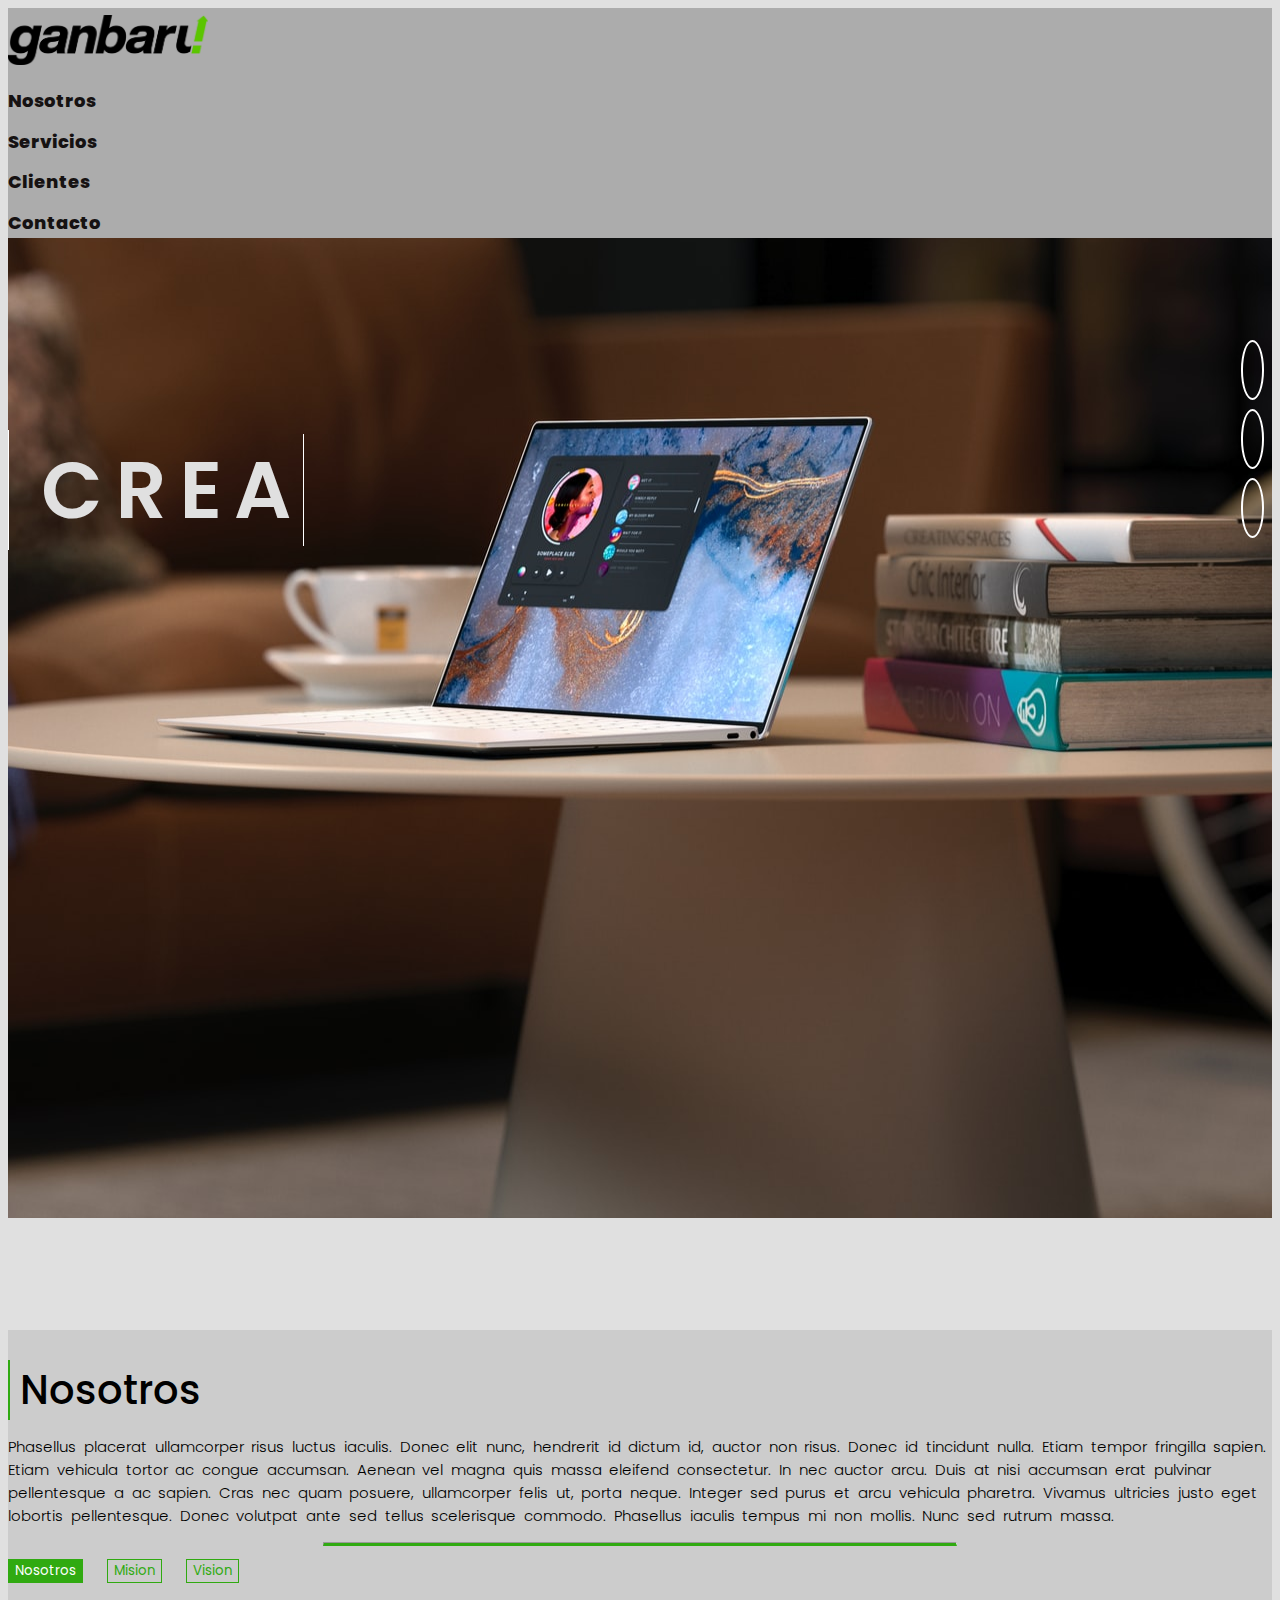
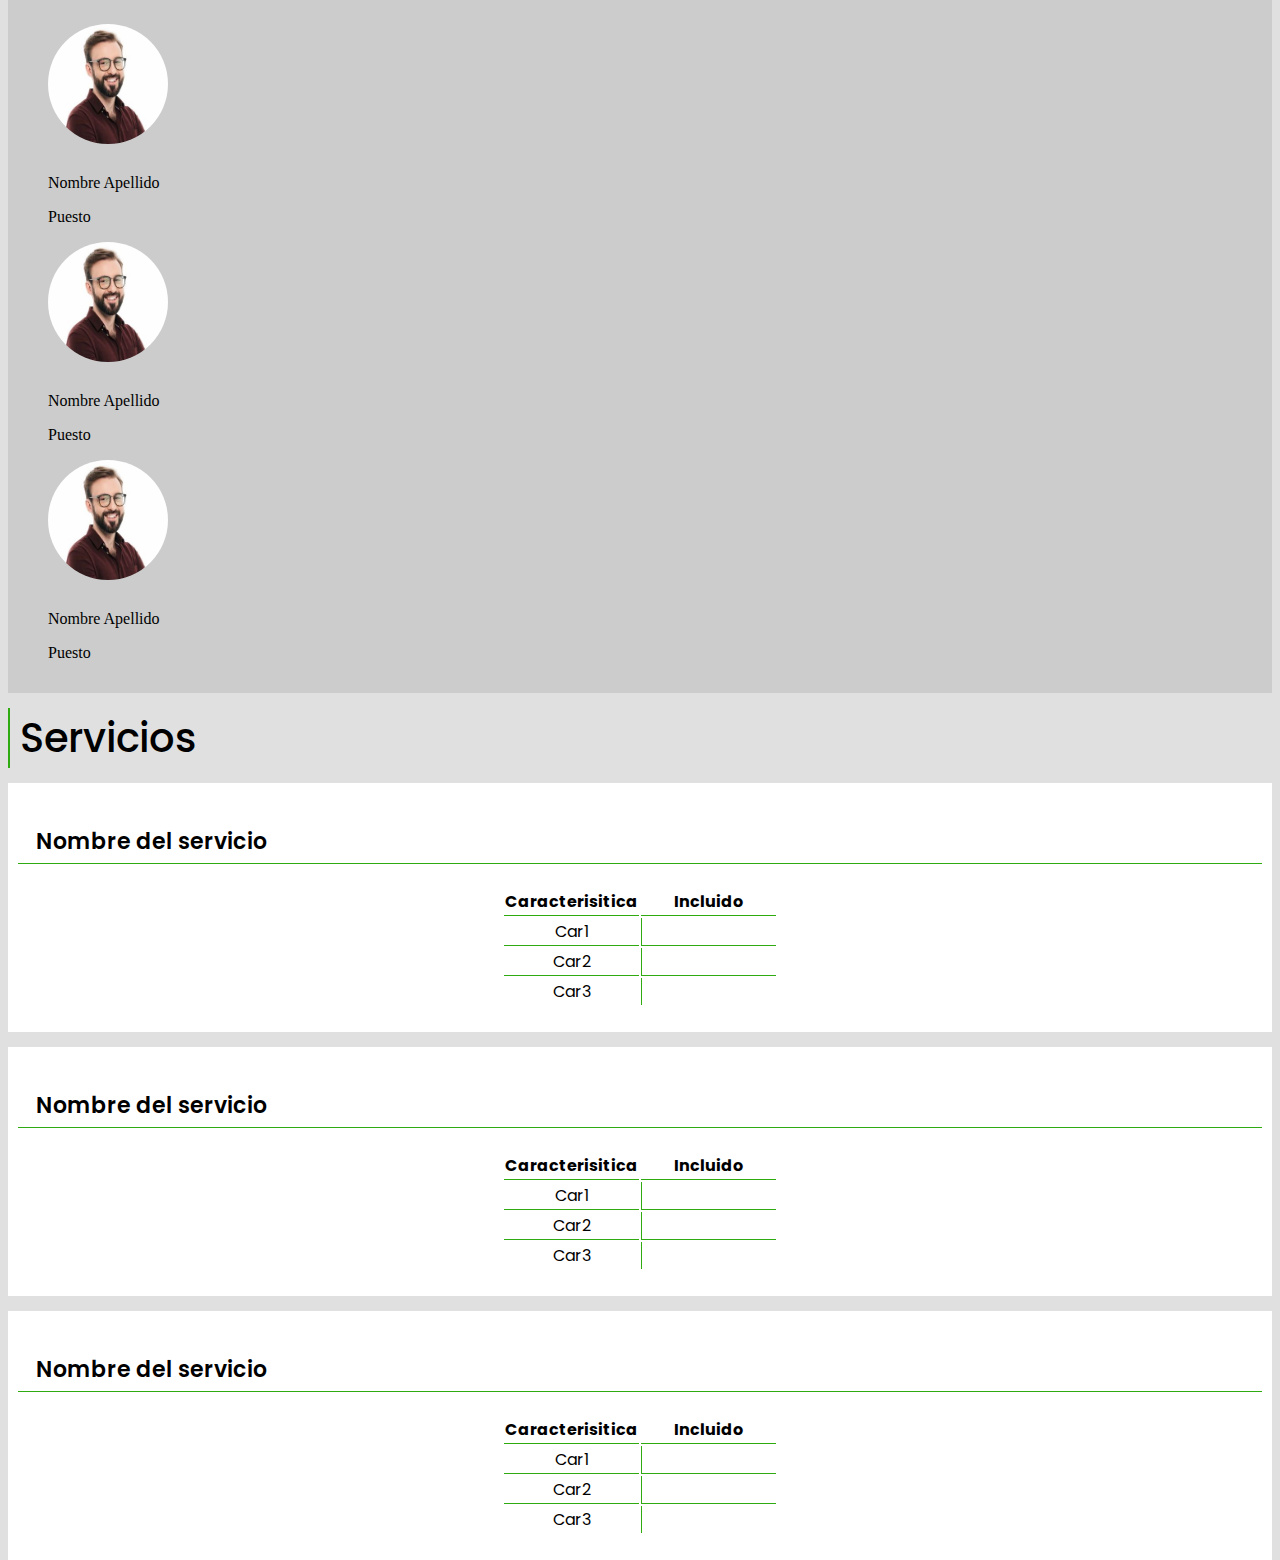
==== Ganbaru/index.html @ 6e0220c5 "Add files via upload" ====
<!DOCTYPE html>
<html lang="en">

<head>
    <meta charset="UTF-8">
    <meta name="viewport" content="width=device-width, initial-scale=1.0">
    <link href="https://cdn.jsdelivr.net/npm/bootstrap@5.0.2/dist/css/bootstrap.min.css" rel="stylesheet" integrity="sha384-EVSTQN3/azprG1Anm3QDgpJLIm9Nao0Yz1ztcQTwFspd3yD65VohhpuuCOmLASjC" crossorigin="anonymous">
    <link rel="stylesheet" href="https://use.fontawesome.com/releases/v5.15.1/css/all.css"
        integrity="sha384-vp86vTRFVJgpjF9jiIGPEEqYqlDwgyBgEF109VFjmqGmIY/Y4HV4d3Gp2irVfcrp" crossorigin="anonymous">
    <link rel="stylesheet" href="css/main.css">
    <link rel="stylesheet" href="css/mobile.css">
    <link rel="stylesheet" href="css/mediaQuery.css">
    <title>Pagina Aldo</title>
</head>

<body>
    <!-- Menu navegacion-->
    <div class="navigation-bar mobile-bar">
        <div class="container">
            <div class="row">
                <div class="col-3">
                    <i class="fas fa-bars menu-icon"></i>
                </div>
                <div class="col-9">
                    <a class="navbar-brand float-right" href="#"><img class="logo" src="images/logo.png"></a>
                </div>
            </div>
        </div>
        <div class="mobile-options">
            <div class="col-md-2 option-box">
                <a class="menu-options">Opcion 1</a>
            </div>
            <div class="col-md-2 option-box">
                <a class="menu-options ">Opcion 2</a>
            </div>
            <div class="col-md-2 option-box">
                <a class="menu-options">Opcion 3</a>
            </div>
            <div class="col-md-2 option-box">
                <a class="menu-options ">Opcion 4</a>
            </div>
        </div>
    </div>



    <nav class="navigation-bar web-bar position-fixed">
        <div class="container">
            <div class="row">
                <div class="col-md-4">
                    <a href="#home"><img class="logo" src="images/logo.png"></a>
                </div>
                <div class="col-md-2">
                    <a href="#nosotros" class="menu-options">Nosotros</a>
                </div>
                <div class="col-md-2">
                    <a href="#servicios" class="menu-options">Servicios</a>
                </div>
                <div class="col-md-2">
                    <a href="#Servicios" class="menu-options">Clientes</a>
                </div>
                <div class="col-md-2">
                    <a class="menu-options">Contacto</a>
                </div>
            </div>
        </div>
    </nav>
    <!-- FIN Menu navegacion-->
    <!--Div PRINCIPAL-->
    <div id="home" class="principal-box">
        <div class="container ">
            <div class="row">
                <div class="col-12 col-md-12 col-sm-12 text-box">
                    <span id="pPrincipal"></span>
                </div>
            </div>

            <div class="row">
                <div class="col-md-12 col-sm-12 d-flex justify-content-center arrow-box">
                    <a href="#servicios"><i class="fas fa-angle-double-down arrow-icon"></i></a>
                </div>
            </div>
        </div>
    </div>
    <!--FIN DIV PRINCIPAL-->

    <!--Div NOSOTROS-->
    <section id="nosotros" class="container-fluid seccion">
        <div class="container col-md-10 col-sm-12">
            <article class="row d-flex"> 
                <h2 id="us-subtitle" class="subtitulo" >Nosotros</h2>
                <p id="us-info" class="text-left p-text">Phasellus placerat ullamcorper risus luctus iaculis. Donec elit nunc, hendrerit id dictum id, auctor non risus. Donec id tincidunt nulla. Etiam tempor fringilla sapien. Etiam vehicula tortor ac congue accumsan. Aenean vel magna quis massa eleifend consectetur. In nec auctor arcu. Duis at nisi accumsan erat pulvinar pellentesque a ac sapien. Cras nec quam posuere, ullamcorper felis ut, porta neque. Integer sed purus et arcu vehicula pharetra. Vivamus ultricies justo eget lobortis pellentesque. Donec volutpat ante sed tellus scelerisque commodo. Phasellus iaculis tempus mi non mollis. Nunc sed rutrum massa.</p>   
                <hr class="separacion align-items-start">
            </article>
                <button id="btnNosotros" class="btnActivo btn" >Nosotros</button>
                <button class="btn" id="btnMision">Mision</button>
                <button class="btn" id="btnVision">Vision</button>
                
            <article class="row d-flex">
                <figure class="col-md-4 col-sm-12">
                    <img src="images/persona1.jpg" height="100" width="100" class="d-block mx-auto nosotros-img">
                    <p class="text-center m-0"><span class="far fa-user-circle p-1"></span>Nombre Apellido</p>
                    <p class="text-center">Puesto</p>
                </figure>

                <figure class="col-md-4 col-sm-12">
                    <img src="images/persona1.jpg" height="100" width="100" class="d-block mx-auto nosotros-img">
                    <p class="text-center m-0"><span class="far fa-user-circle p-1"></span>Nombre Apellido</p>
                    <p class="text-center">Puesto</p>
                </figure>

                <figure class="col-md-4 col-sm-12">
                    <img src="images/persona1.jpg" height="100" width="100" class="d-block mx-auto nosotros-img">
                    <p class="text-center m-0"><span class="far fa-user-circle p-1"></span>Nombre Apellido</p>
                    <p class="text-center">Puesto</p>
                </figure>
            </article>
            
        </div>  
    </section>

    <!--FIN DIV NOSOTROS-->
    <!--SECCION SERVICIOS-->
    <section id="servicios" class="seccion">
        <div class="container">
            <div class="row">
                <h2 id="us-subtitle" class="subtitulo" >Servicios</h2>
                <article class="col-sm-12 col-md-4 card-service">
                    <h3><span class="fas fa-award"></span>Nombre del servicio</h3>
                    <table>
                        <tr >
                            <th>Caracterisitica</th>
                            <th>Incluido</th>
                        </tr>
                        <tr>
                            <td class="serviceCar">Car1</td>
                            <td><span class="fas fa-check"></span></td>
                        </tr>
                        <tr>
                            <td class="serviceCar">Car2</td>
                            <td><span class="fas fa-times"></span></td>
                        </tr>
                        <tr>
                            <td style="border-bottom: none" class="serviceCar">Car3</td>
                            <td style="border-bottom: none"><span class="fas fa-check"></span></td>
                        </tr>
                    </table>
                </article>

                <article class="col-sm-12 col-md-4 card-service">
                    <h3><span class="fas fa-award"></span>Nombre del servicio</h3>
                    <table>
                        <tr >
                            <th>Caracterisitica</th>
                            <th>Incluido</th>
                        </tr>
                        <tr>
                            <td class="serviceCar">Car1</td>
                            <td><span class="fas fa-times"></span></td>
                        </tr>
                        <tr>
                            <td class="serviceCar">Car2</td>
                            <td><span class="fas fa-times"></span></td>
                        </tr>
                        <tr>
                            <td style="border-bottom: none" class="serviceCar">Car3</td>
                            <td style="border-bottom: none"><span class="fas fa-check"></span></td>
                        </tr>
                    </table>
                </article>

                <article class="col-sm-12 col-md-4 card-service">
                    <h3><span class="fas fa-award"></span>Nombre del servicio</h3>
                    <table>
                        <tr >
                            <th>Caracterisitica</th>
                            <th>Incluido</th>
                        </tr>
                        <tr>
                            <td class="serviceCar">Car1</td>
                            <td><span class="fas fa-check"></span></td>
                        </tr>
                        <tr>
                            <td class="serviceCar">Car2</td>
                            <td><span class="fas fa-check"></span></td>
                        </tr>
                        <tr>
                            <td style="border-bottom: none" class="serviceCar">Car3</td>
                            <td style="border-bottom: none"><span class="fas fa-check"></span></td>
                        </tr>
                    </table>
                </article>

            </div>
        </div>
    </section>
    <!--FIN SERVICIOS-->
    <!--REDES SOCIALES-->
    <div class="redes">
        <ul>
            <li class="wpp-icon"><a href="https://web.whatsapp.com/"><i class="fab fa-whatsapp"></i></a></li>
            <li><a href="https://www.instagram.com/" target="_blank"><i class="fab fa-instagram"></i></a></li>
            <li><a href="https://www.facebook.com/" target="_blank"><i class="fab fa-facebook"></i></a></li>
        </ul>

    </div>

    <!--FIN REDES SOCIALES-->


    <!--JAVASCRIPT -->
    <script src="https://ajax.googleapis.com/ajax/libs/jquery/3.5.1/jquery.min.js"></script>
    <script src="https://cdnjs.cloudflare.com/ajax/libs/popper.js/1.12.9/umd/popper.min.js" integrity="sha384-ApNbgh9B+Y1QKtv3Rn7W3mgPxhU9K/ScQsAP7hUibX39j7fakFPskvXusvfa0b4Q" crossorigin="anonymous"></script>
    <script src="https://maxcdn.bootstrapcdn.com/bootstrap/4.0.0/js/bootstrap.min.js" integrity="sha384-JZR6Spejh4U02d8jOt6vLEHfe/JQGiRRSQQxSfFWpi1MquVdAyjUar5+76PVCmYl" crossorigin="anonymous"></script>
    
    <script src="js/main.js"></script>
    <script src="js/js.js"></script>
    <!-- FIN JAVASCRIPT -->
</body>

</html>
---- Ganbaru/css/main.css ----
/* FONTS */
@import url('https://fonts.googleapis.com/css2?family=Lato:wght@100;400&family=Poppins:wght@100;200&family=Raleway:wght@100&family=Roboto:wght@100&display=swap');
/* USO */
/*
font-family: 'Lato', sans-serif;
font-family: 'Poppins', sans-serif;
font-family: 'Raleway', sans-serif;
font-family: 'Roboto', sans-serif;
*/
/* GENERALIDADES */
:root{
    --verde: #30aa11;
    --gris: #ccc;
}

body,html{
   background-color: #e0e0e0;
   height:100%;
   scroll-behavior: smooth;
}

.navigation-bar{
   background-color: #acacac;
    padding:0.45rem 0rem 0rem 0rem;
    top:0px;
    width: 100%;
    z-index: 1000;
}

.subtitulo{
    border-left: 2px solid var(--verde);
    font-family: 'Poppins', sans-serif;
    font-weight: 500;
    margin-left: 20px;
    padding:0px 0px 0px 10px;
    margin:15px 0px 15px 0px;
    font-size: 40px;
}

.p-text{
    font-family: 'Poppins', sans-serif;
    font-size: 15px;
    font-weight: 300;
    word-spacing: 0.25em;

}

.separacion{
    border-bottom:3px solid var(--verde);
    width: 50%;

}

.seccion{
    opacity: 1;
}

.fa-times{
    color: #fd5949;
}

.fa-check{
    color: var(--verde);
}


/*Logo*/

.logo{
    width: 200px;
    height: 50px;
    padding-bottom: 0.4rem;
}

/*Opciones del menu*/
a.menu-options{
    font-size: 18px;
    font-family: 'Poppins', sans-serif;
    color:rgb(22, 18, 18);
    font-weight: 750;
    display: inline-block;
    text-decoration: none;
    padding-top: 0.72rem;
}

a.menu-options:after{
    display:block;
    content: '';
    border-bottom: solid 2px #30aa11;  
    transform: scaleX(0);  
    transition: transform 350ms ease-in-out;
}
a.menu-options:hover:after{
    transform: scaleX(1);  
}


/* 1ERA SECCION */
.principal-box{
    height: 100%;
    background-image: url('../images/back1.jpg');
    background-size: auto;
    background-repeat: no-repeat;
    background-attachment: fixed;
    background-position: center;
    padding-top: 12rem;
}

.text-box{
    text-align: left;
    z-index:1; 
    padding-left: 2rem;
    border-left: 1px solid #fff;
}

#pPrincipal{
    color: #e0e0e0;
    font-size: 5.0rem;
    font-weight: 580;
    font-family: 'Poppins', sans-serif;
    border-right: 1px solid #fff;
    letter-spacing: .15em; 
    animation: blink-caret .7s step-end infinite;
}

@keyframes blink-caret {
    from, to { border-color: transparent }
    50% { border-color: rgb(207, 209, 206) }
  }

  .arrow-box{

      padding-top: 5rem;
  }

  .arrow-icon{
      color: #fff;
      font-size: 5rem;
      cursor: pointer;
      opacity: 0;
  }



/*Nosotros*/
#nosotros{
    background-color: #ccc;
    padding:15px 0px 15px 0px;
}

.nosotros-img{
    border-radius: 50%;
    height: 120px;
    width: 120px;
    margin-bottom: 10px;
}

#nosotros button{
    border: 1px solid var(--verde);
    background-color: rgba(255, 255, 255, 0);
    font-family: 'Poppins', sans-serif;
    color: var(--verde);
    font-style: bold;
    margin: 5px 20px 25px 0px;
    transition: 1s;
    border-radius: 0px;
}

#nosotros button:hover{
    background-color: var(--verde);
    color: #fff;
}

#nosotros .btnActivo{
    background-color: var(--verde);
    color: #fff;
}
.fa-user-circle{
    color: var(--verde);
}
/*FIN Nosotros*/
/* SERVICIOS */
.card-service{
    background-color: #fff;
    margin: 5px 0px 15px 0px;
    padding: 20px 10px 25px 10px;
    text-align: justify;
}

.card-service h3{
    font-family: 'Poppins', sans-serif;
    border-bottom: 1px solid var(--verde);
    padding-bottom: 5px;
    font-size: 22px;
    padding-left: 10px;
    font-weight: 600;
}

.card-service table{
    text-align: center;
    margin: 0 auto;
}
.card-service table th{
    border-bottom: 1px solid var(--verde);
    font-family: 'Poppins', sans-serif;
}

.card-service table td{
    width: 50%;
    border-left: 1px solid var(--verde);
    border-bottom: 1px solid var(--verde);
    font-family: 'Poppins', sans-serif;
}

td.serviceCar{
    border-left: none !important;
}

.fa-award{
    color: #d1d11c;
    margin-right: 8px;
}

/*FIN SERVICIOS*/

/*REDES*/
.redes{
    display: block;
    position: fixed;
    z-index: 1000;
    right: 0px;
    top: 20rem
}

.redes ul{
    list-style: none;
    cursor: pointer;
}

.redes ul li{
    padding: 1rem 1rem 1rem 1rem;
    font-size: 2.0rem;
}

.redes ul li a{
    text-decoration: none;
    color: #fff;
}

.redes ul li a i{
    border: 2px solid #fff;
    padding: 0.6rem;
    border-radius: 50%;
    transition: background-color 0.8s ease;
}

.redes ul li a i.fa-whatsapp:hover{
    background-color: #25D366;
    border: 2px solid #25D366;
}


.redes ul li a i.fa-instagram:hover{
    border: 2px solid #dfc7df;
    background: radial-gradient(circle at 30% 107%, #fdf497 0%, #fdf497 5%, #fd5949 45%,#d6249f 60%,#285AEB 90%);
}


.redes ul li i.fa-facebook:hover{
    border: 2px solid #4267B2;
    background-color: #4267B2;
}
/*FIN REDES*/
---- Ganbaru/css/mobile.css ----
.menu-icon{
    color: #fff;
    padding-top: 0.4rem;
    font-size: 2.5rem;
    padding-left: 0.5rem;
    cursor: pointer;
}


.mobile-options{
    width: 100%;
    position: absolute;
    top: -900px;
    background-color: rgba(190, 190, 190, 0.863);
    z-index: 1;
    text-align: left;
}

.mobile-bar{
    display: none;
    position: fixed;
    width: 100%;
    z-index: 100;
}
---- Ganbaru/css/mediaQuery.css ----
@media screen and (max-width:765px){
    .mobile-bar{
        display: block;
    }

    .web-bar{
        display: none;
    }

    a.menu-options:hover:after{
        transform: scaleX(0);  
    }

    .option-box{
        border-left: 3px solid rgb(228, 228, 228);
        padding-left: 1.2rem;
        padding-bottom: 0.5rem;
    }

    .option-box:hover{
        border-left: solid 3px #70d815;  
        padding-left: 2.7rem;
    }

    


    /*PRIMERA PANTALLA*/
    #pPrincipal{
        font-size: 4.0rem;
        letter-spacing: 0em;
    }

    .principal-box{
        padding-left: 25px;
    }

/*NOSOTROS*/
#nosotros{
    padding-left: 10px;
}

#nosotros .btn{
    display: block;
}

/*REDES*/
    .redes{
        display: none;
    }
    
}

@media screen and (max-width:480px){
    /*PRIMERA PANTALLA*/

    #pPrincipal{
        font-size: 3.1rem;
        letter-spacing: 0em;
    }

    
}
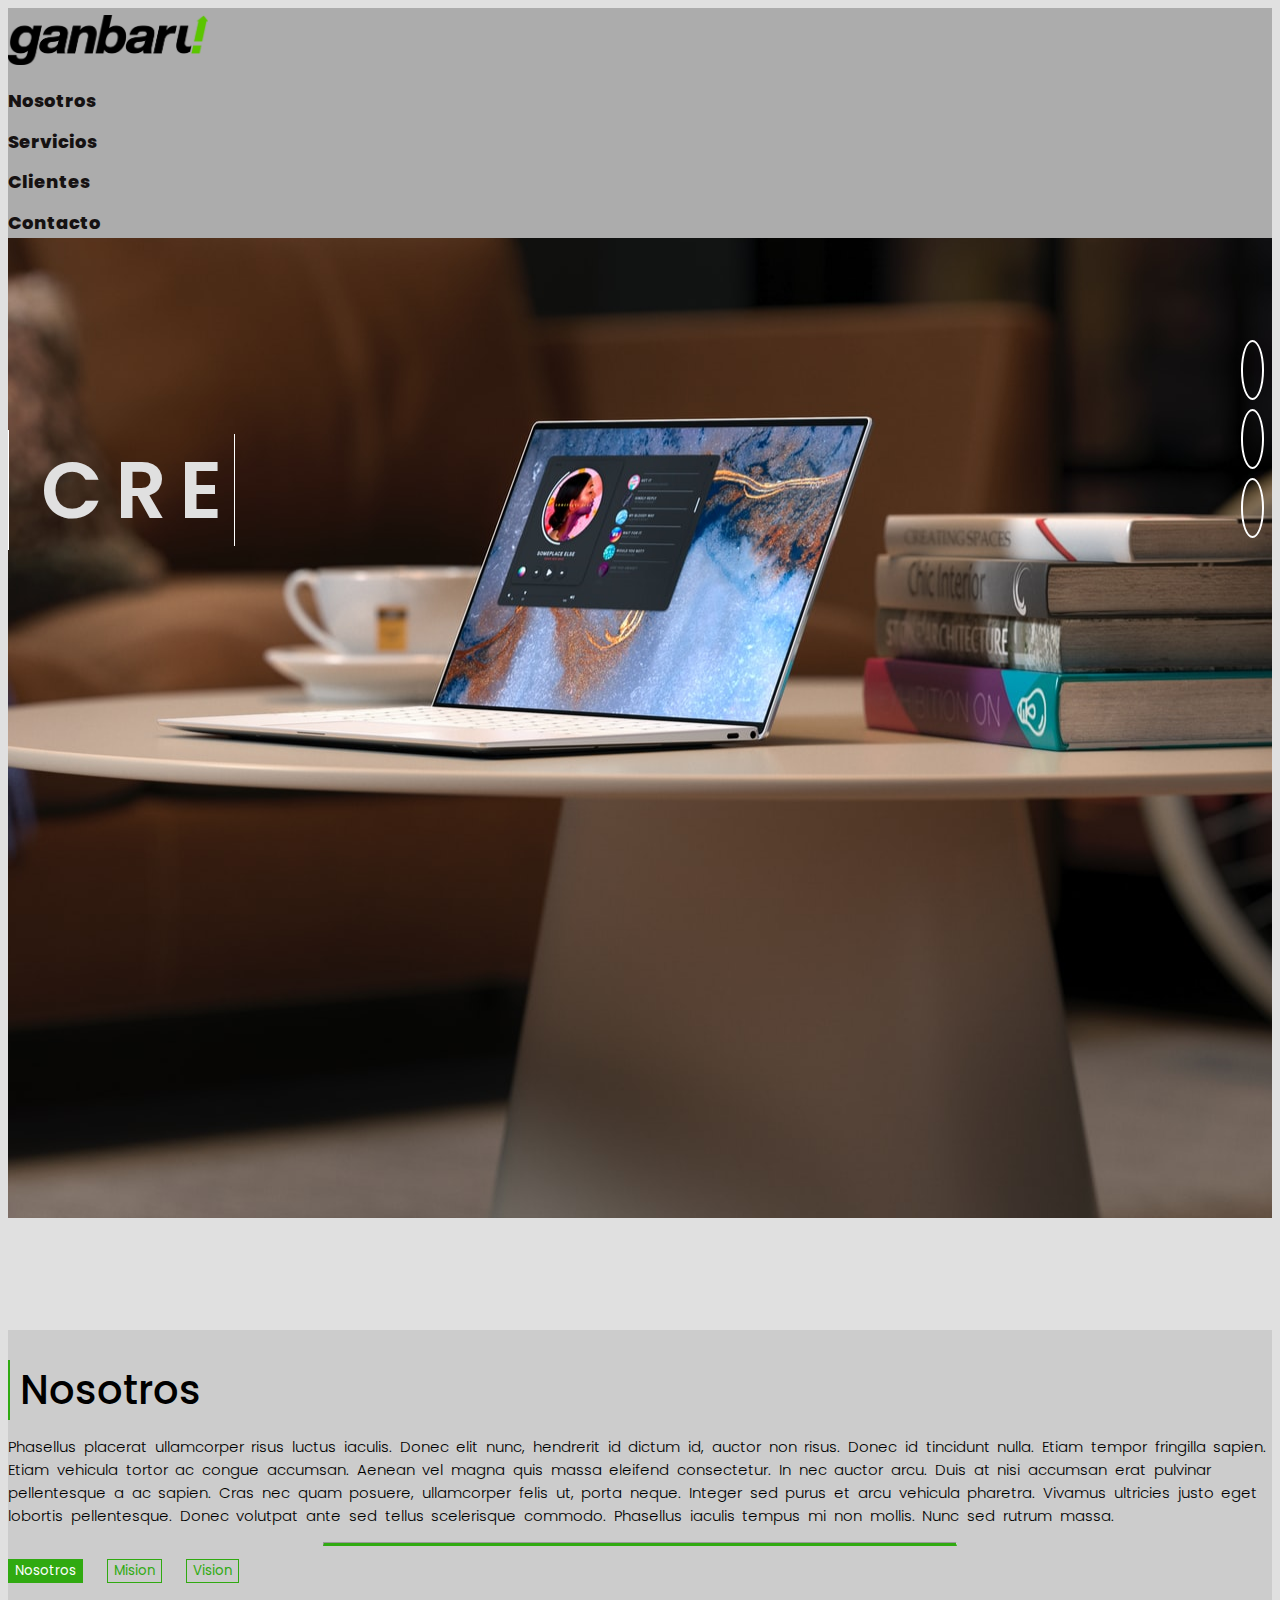
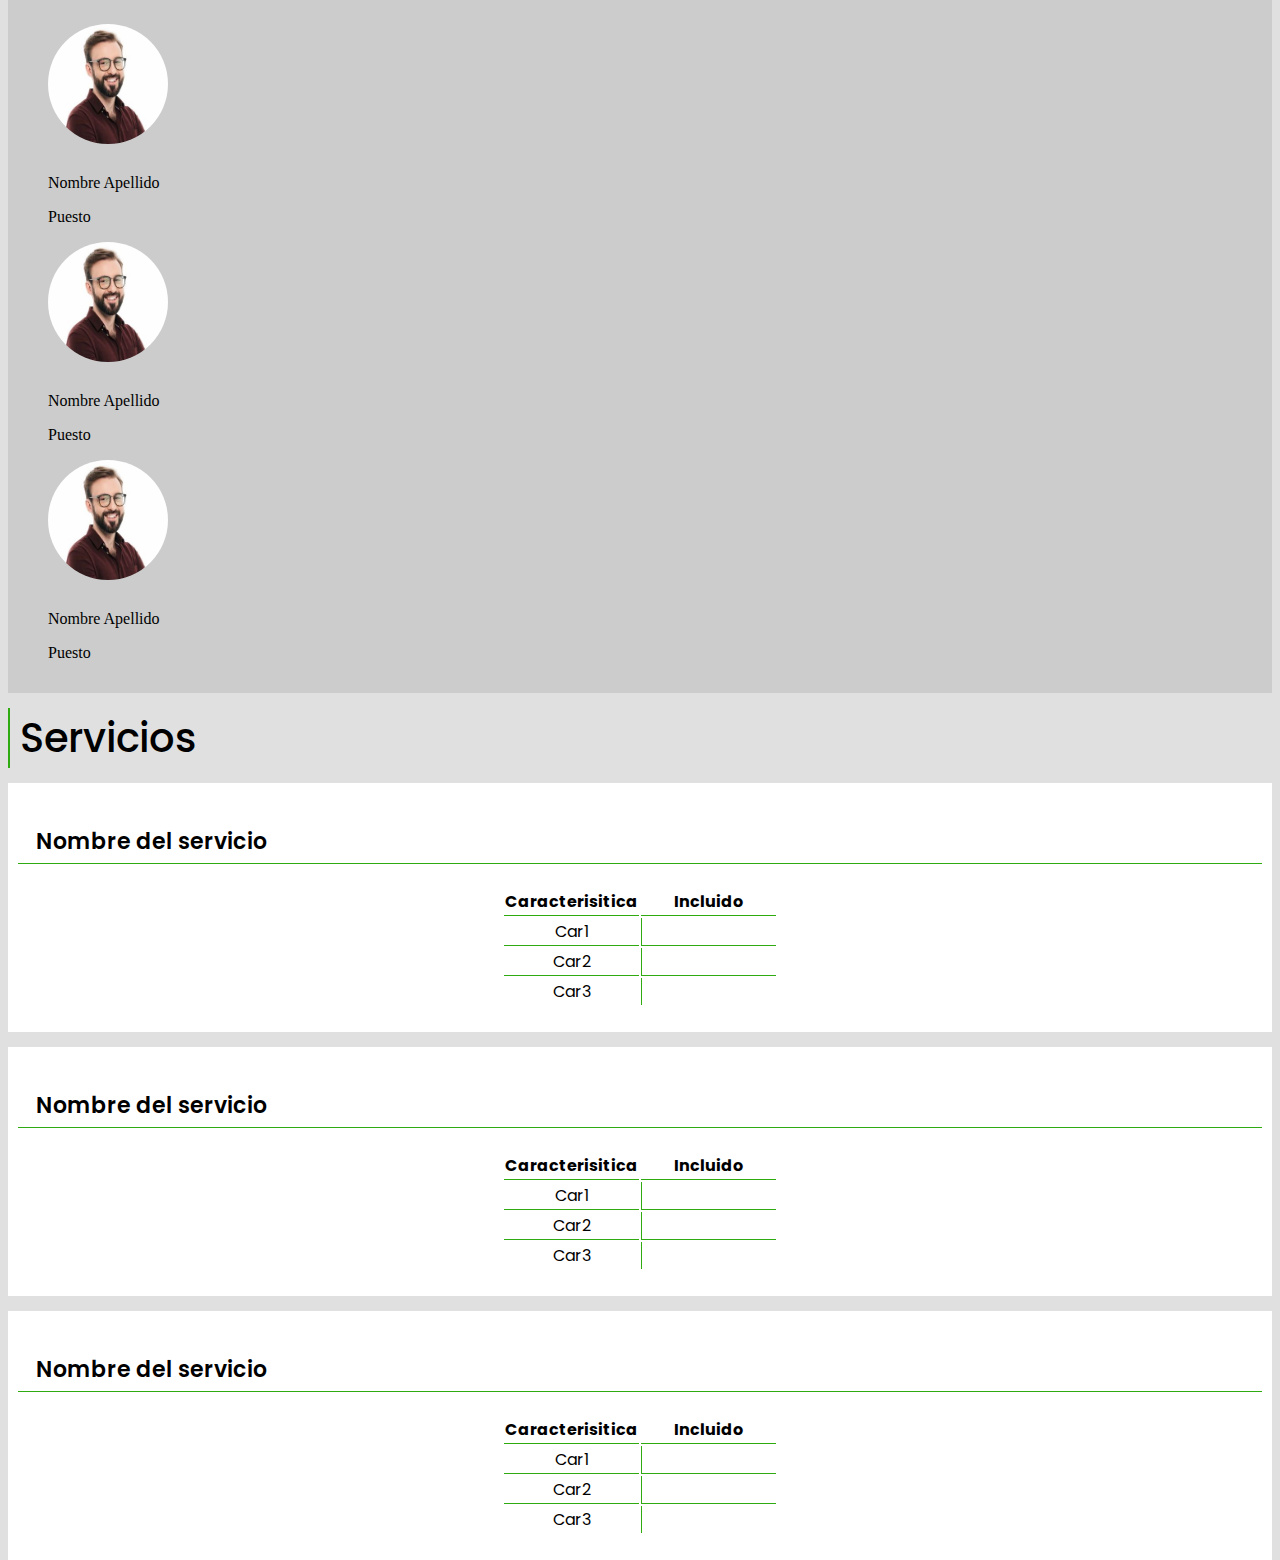
==== commit aa230d55: "Add files via upload" ====
--- a/Ganbaru/index.html
+++ b/Ganbaru/index.html
@@ -10,7 +10,7 @@
     <link rel="stylesheet" href="css/main.css">
     <link rel="stylesheet" href="css/mobile.css">
     <link rel="stylesheet" href="css/mediaQuery.css">
-    <title>Pagina Aldo</title>
+    <title>Ganbaru!</title>
 </head>
 
 <body>
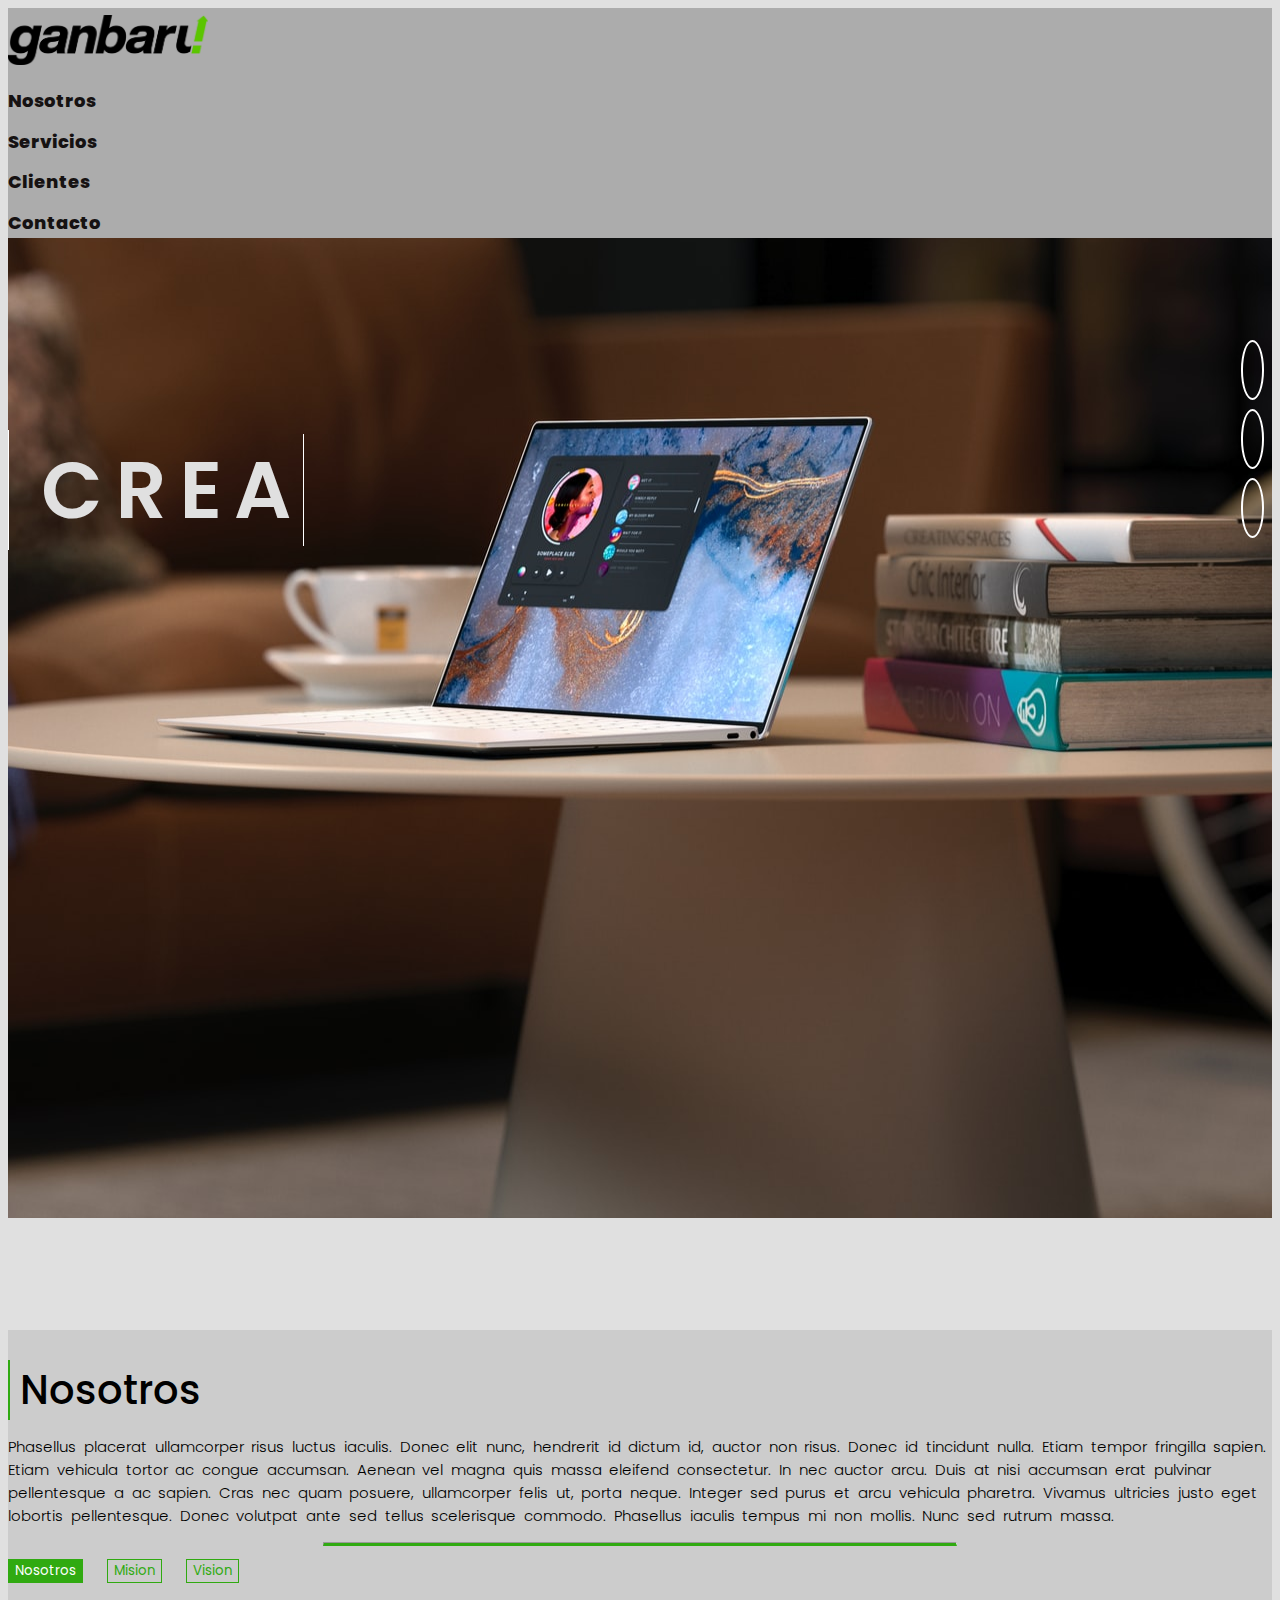
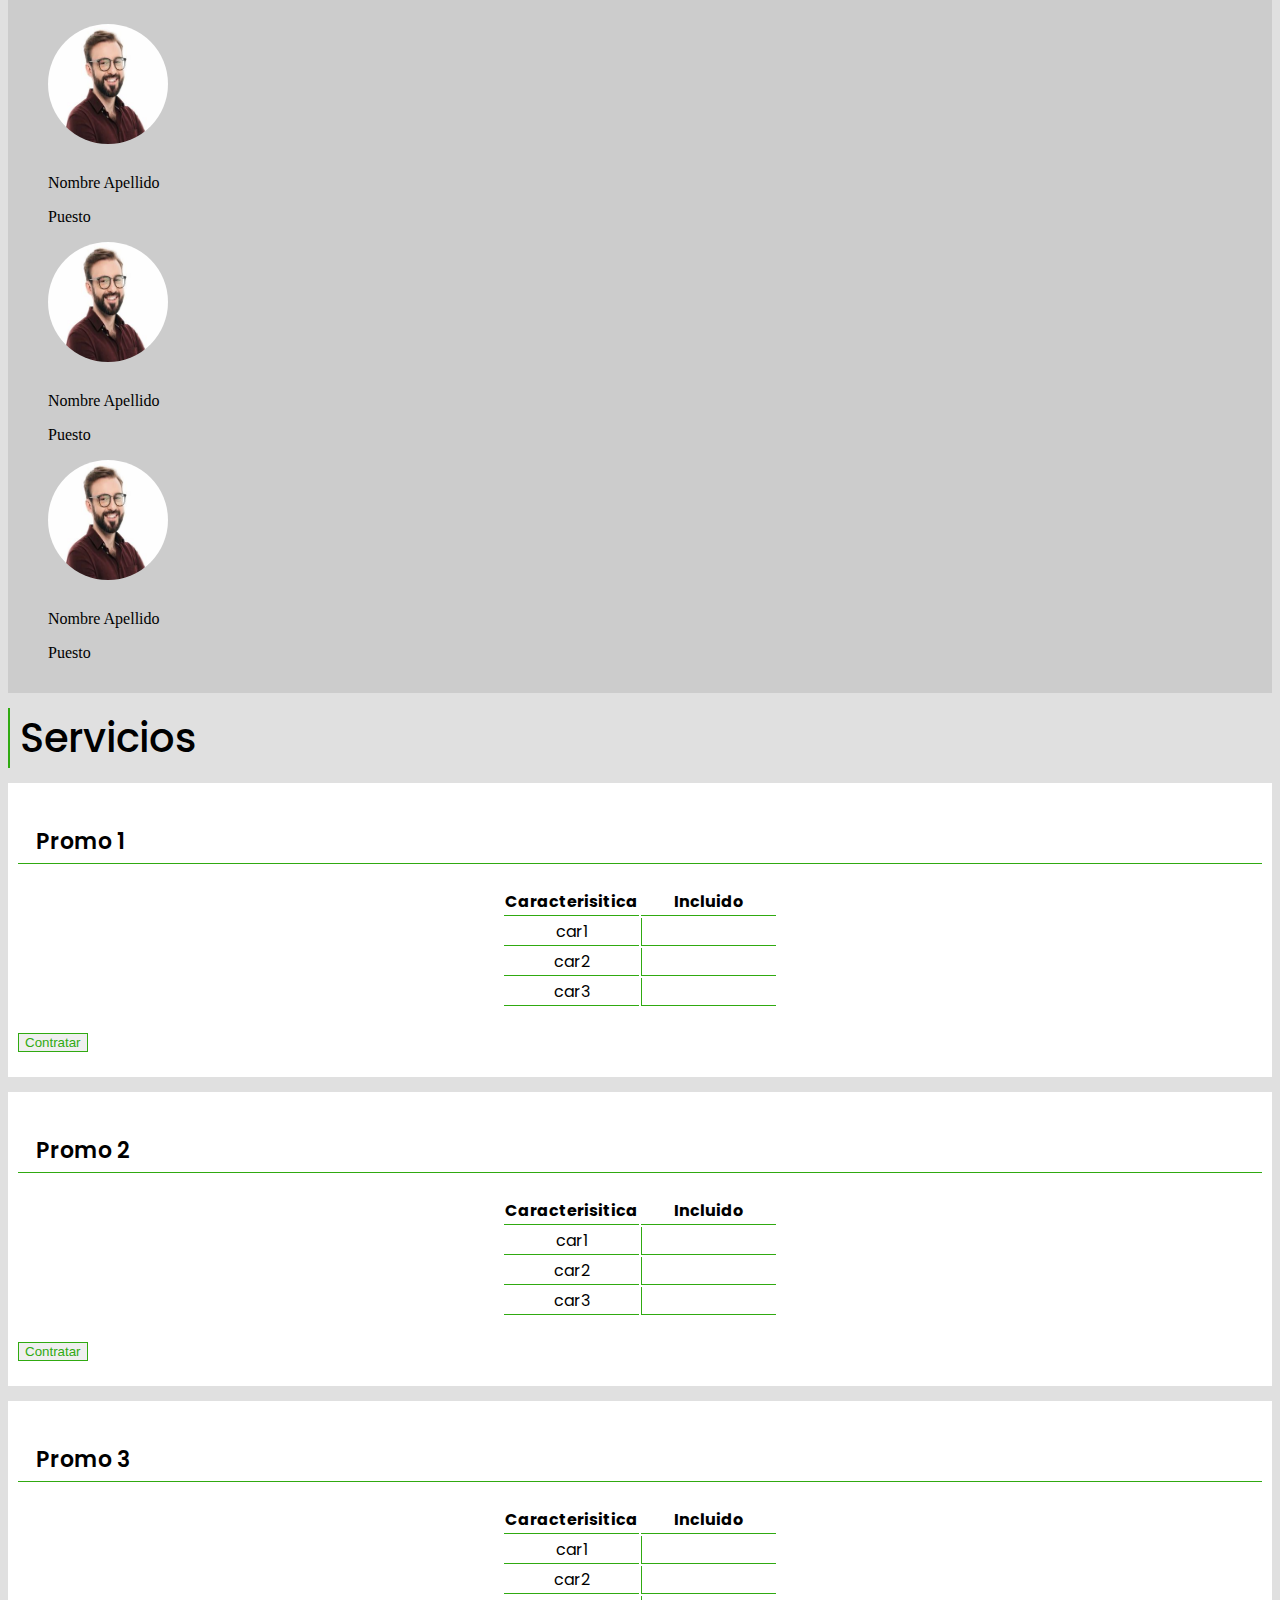
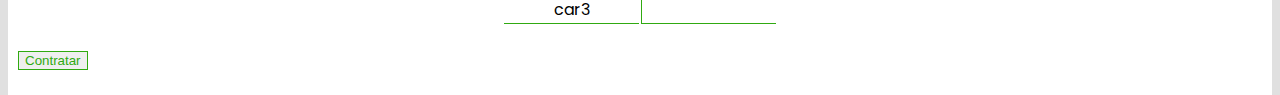
==== commit b523418d: "Add files via upload" ====
--- a/Ganbaru/index.html
+++ b/Ganbaru/index.html
@@ -123,73 +123,9 @@
     <!--SECCION SERVICIOS-->
     <section id="servicios" class="seccion">
         <div class="container">
-            <div class="row">
-                <h2 id="us-subtitle" class="subtitulo" >Servicios</h2>
-                <article class="col-sm-12 col-md-4 card-service">
-                    <h3><span class="fas fa-award"></span>Nombre del servicio</h3>
-                    <table>
-                        <tr >
-                            <th>Caracterisitica</th>
-                            <th>Incluido</th>
-                        </tr>
-                        <tr>
-                            <td class="serviceCar">Car1</td>
-                            <td><span class="fas fa-check"></span></td>
-                        </tr>
-                        <tr>
-                            <td class="serviceCar">Car2</td>
-                            <td><span class="fas fa-times"></span></td>
-                        </tr>
-                        <tr>
-                            <td style="border-bottom: none" class="serviceCar">Car3</td>
-                            <td style="border-bottom: none"><span class="fas fa-check"></span></td>
-                        </tr>
-                    </table>
-                </article>
+            <h2 id="us-subtitle" class="subtitulo" >Servicios</h2>
+            <div class="row" id="services-table">
 
-                <article class="col-sm-12 col-md-4 card-service">
-                    <h3><span class="fas fa-award"></span>Nombre del servicio</h3>
-                    <table>
-                        <tr >
-                            <th>Caracterisitica</th>
-                            <th>Incluido</th>
-                        </tr>
-                        <tr>
-                            <td class="serviceCar">Car1</td>
-                            <td><span class="fas fa-times"></span></td>
-                        </tr>
-                        <tr>
-                            <td class="serviceCar">Car2</td>
-                            <td><span class="fas fa-times"></span></td>
-                        </tr>
-                        <tr>
-                            <td style="border-bottom: none" class="serviceCar">Car3</td>
-                            <td style="border-bottom: none"><span class="fas fa-check"></span></td>
-                        </tr>
-                    </table>
-                </article>
-
-                <article class="col-sm-12 col-md-4 card-service">
-                    <h3><span class="fas fa-award"></span>Nombre del servicio</h3>
-                    <table>
-                        <tr >
-                            <th>Caracterisitica</th>
-                            <th>Incluido</th>
-                        </tr>
-                        <tr>
-                            <td class="serviceCar">Car1</td>
-                            <td><span class="fas fa-check"></span></td>
-                        </tr>
-                        <tr>
-                            <td class="serviceCar">Car2</td>
-                            <td><span class="fas fa-check"></span></td>
-                        </tr>
-                        <tr>
-                            <td style="border-bottom: none" class="serviceCar">Car3</td>
-                            <td style="border-bottom: none"><span class="fas fa-check"></span></td>
-                        </tr>
-                    </table>
-                </article>
 
             </div>
         </div>
@@ -198,7 +134,7 @@
     <!--REDES SOCIALES-->
     <div class="redes">
         <ul>
-            <li class="wpp-icon"><a href="https://web.whatsapp.com/"><i class="fab fa-whatsapp"></i></a></li>
+            <li class="wpp-icon"><a href="https://web.whatsapp.com/" target='_blank'><i class="fab fa-whatsapp"></i></a></li>
             <li><a href="https://www.instagram.com/" target="_blank"><i class="fab fa-instagram"></i></a></li>
             <li><a href="https://www.facebook.com/" target="_blank"><i class="fab fa-facebook"></i></a></li>
         </ul>
@@ -206,7 +142,15 @@
     </div>
 
     <!--FIN REDES SOCIALES-->
-
+    <section id="modal-contratar" class="container-fluid ">
+        <article class="col-12 col-md-6 mx-auto text-center contratar-card">
+            <h2 class='service-title'><span class="fas fa-award"></span>Contratar Servicio <span class="fas fa-times btnClose"></span></h2>
+              <input type="text" id="txtName" class="d-block mx-auto" placeholder="Nombre"></input>
+              <input type="text" id="txtSurname" class="d-block mx-auto" placeholder="Apellido"></input>
+              <input type="email" id="txtEmail" class="d-block mx-auto" placeholder="Correo Electronico"></input>
+              <input type="button" id="" class="btnContinuar" value="Contratar">
+          </article>
+    </section>
 
     <!--JAVASCRIPT -->
     <script src="https://ajax.googleapis.com/ajax/libs/jquery/3.5.1/jquery.min.js"></script>
--- a/Ganbaru/css/main.css
+++ b/Ganbaru/css/main.css
@@ -179,6 +179,7 @@
     color: var(--verde);
 }
 /*FIN Nosotros*/
+
 /* SERVICIOS */
 .card-service{
     background-color: #fff;
@@ -210,6 +211,18 @@
     border-left: 1px solid var(--verde);
     border-bottom: 1px solid var(--verde);
     font-family: 'Poppins', sans-serif;
+}
+
+.btn-contratar{
+    border: 1px solid var(--verde);
+    margin-top:25px;
+    color: var(--verde);
+    transition: 1s;
+}
+
+.btn-contratar:hover{
+    background-color: var(--verde);
+    color: #fff;
 }
 
 td.serviceCar{
@@ -270,4 +283,68 @@
     border: 2px solid #4267B2;
     background-color: #4267B2;
 }
-/*FIN REDES*/+/*FIN REDES*/
+
+/* MODALES */
+#modal-contratar{
+    display: none;
+    position: fixed;
+    height: 100%;
+    z-index: 10;
+    top: 0;
+    background-color: rgba(0, 0, 0, 0.486);
+    padding-top: 120px;
+   
+}
+
+.contratar-card{
+    background-color: #fff;
+    padding-top: 25px;
+    padding-bottom: 35px;
+    border: 2px solid var(--verde);
+    border-radius: 5px;
+}
+
+input[type=text], input[type=email]{
+    border: 1px solid var(--verde);
+    font-family: 'Raleway', sans-serif;
+    font-weight: 800;
+    font-size: 16px;
+    padding: 5px 150px 5px 10px;
+    margin-top: 20px;
+
+}
+
+.btnContinuar{
+    margin-top: 25px;
+    border: 1px solid var(--verde);
+    background-color: var(--verde);
+    color: #fff;
+    padding: 5px 40px 5px 40px;
+    font-family: 'Raleway', sans-serif;
+    font-size: 18px;
+    cursor: pointer;
+}
+
+.service-title .fa-times{
+    color: #000;
+    margin-left: 50px;
+    cursor: pointer;
+}
+
+.btnClose:hover{
+    color: #4d4d4d;
+}
+
+.contratar-card tr, .contratar-card td{
+    border: 1px solid var(--verde);
+    padding: 8px 10px 5px 10px;
+}
+
+.contratar-card th{
+    padding: 10px 15px 5px 15px;
+}
+
+
+
+/*FIN MODALES */--- a/Ganbaru/css/mediaQuery.css
+++ b/Ganbaru/css/mediaQuery.css
@@ -36,19 +36,19 @@
     }
 
 /*NOSOTROS*/
-#nosotros{
-    padding-left: 10px;
-}
+    #nosotros{
+        padding-left: 10px;
+    }
 
-#nosotros .btn{
-    display: block;
-}
+    #nosotros .btn{
+        display: block;
+    }
 
-/*REDES*/
-    .redes{
-        display: none;
-    }
-    
+    /*REDES*/
+        .redes{
+            display: none;
+        }
+        
 }
 
 @media screen and (max-width:480px){
